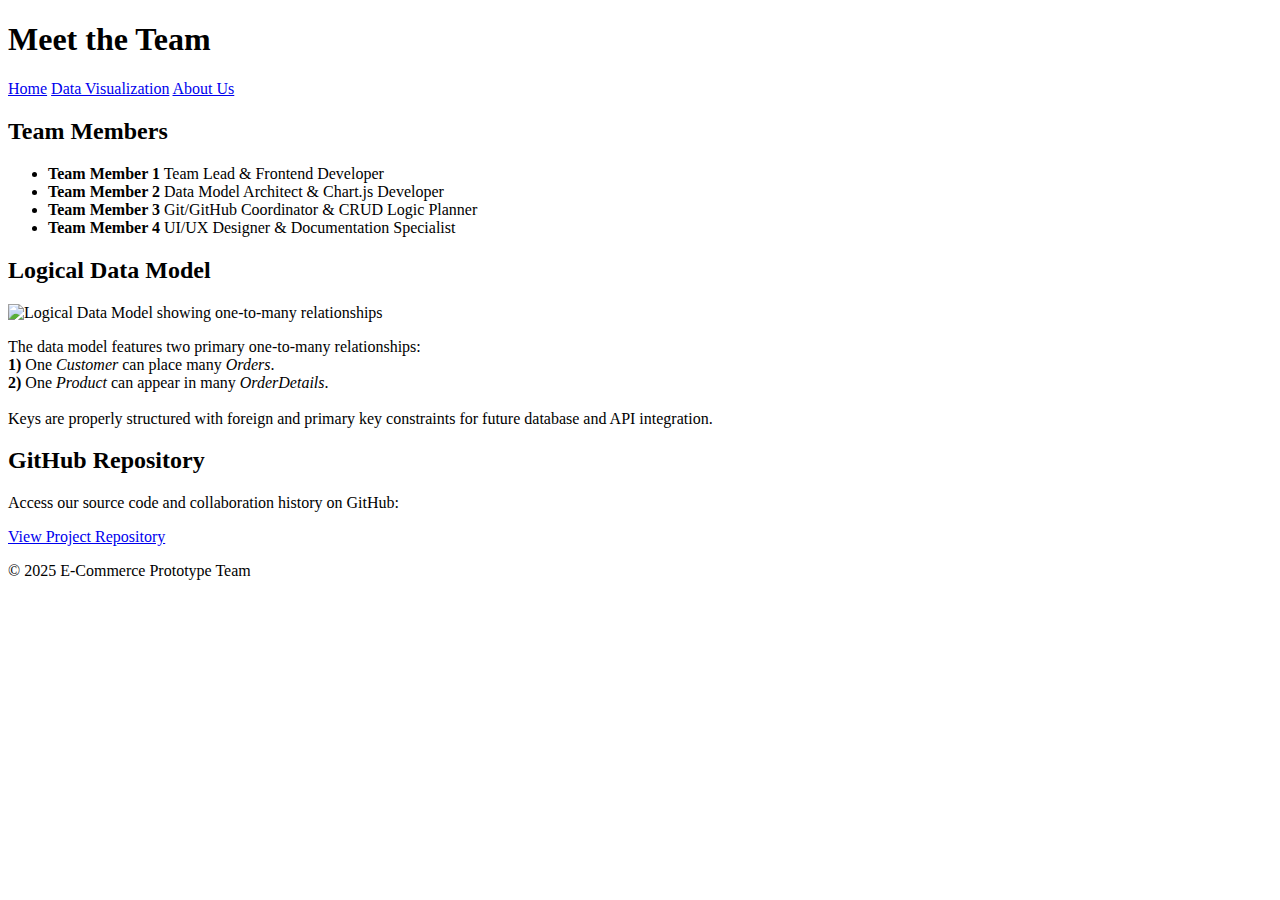
==== about.html @ 2547d7fe "First draft" ====
<!-- about.html -->
<!DOCTYPE html>
<html lang="en">
<head>
  <meta charset="UTF-8" />
  <meta name="viewport" content="width=device-width, initial-scale=1.0"/>
  <title>About Us</title>
  <link rel="stylesheet" href="css/styles.css"/>
</head>
<body>
  <header>
    <h1>Meet the Team</h1>
    <nav>
      <a href="index.html">Home</a>
      <a href="data.html">Data Visualization</a>
      <a href="about.html">About Us</a>
    </nav>
  </header>

  <main>
    <section class="team">
      <h2>Team Members</h2>
      <ul>
        <li><strong>Team Member 1</strong> Team Lead & Frontend Developer</li>
        <li><strong>Team Member 2</strong> Data Model Architect & Chart.js Developer</li>
        <li><strong>Team Member 3</strong> Git/GitHub Coordinator & CRUD Logic Planner</li>
        <li><strong>Team Member 4</strong> UI/UX Designer & Documentation Specialist</li>
      </ul>
    </section>

    <section class="model">
      <h2>Logical Data Model</h2>
      <img src="images/data-model.png" alt="Logical Data Model showing one-to-many relationships" style="max-width: 100%; height: auto;">
      <p>
        The data model features two primary one-to-many relationships:<br>
        <strong>1)</strong> One <em>Customer</em> can place many <em>Orders</em>.<br>
        <strong>2)</strong> One <em>Product</em> can appear in many <em>OrderDetails</em>.<br><br>
        Keys are properly structured with foreign and primary key constraints for future database and API integration.
      </p>
    </section>

    <section class="github">
      <h2>GitHub Repository</h2>
      <p>Access our source code and collaboration history on GitHub:</p>
      <a href="https://github.com/your-repo-link" target="_blank">View Project Repository</a>
    </section>
  </main>

  <footer>
    <p>&copy; 2025 E-Commerce Prototype Team</p>
  </footer>
</body>
</html>
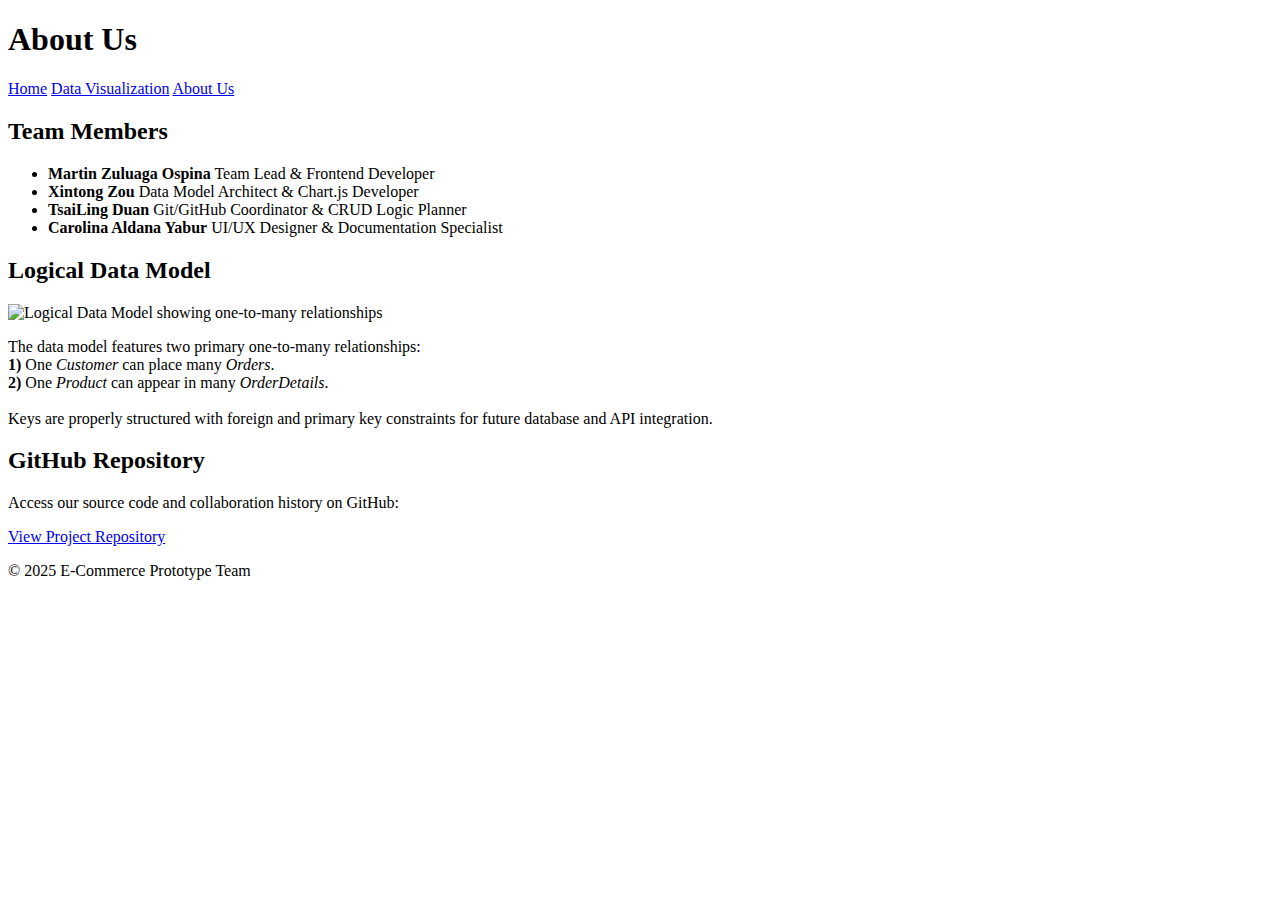
==== commit e575c234: "Updated info" ====
--- a/about.html
+++ b/about.html
@@ -9,7 +9,7 @@
 </head>
 <body>
   <header>
-    <h1>Meet the Team</h1>
+    <h1>About Us</h1>
     <nav>
       <a href="index.html">Home</a>
       <a href="data.html">Data Visualization</a>
@@ -21,10 +21,10 @@
     <section class="team">
       <h2>Team Members</h2>
       <ul>
-        <li><strong>Team Member 1</strong> Team Lead & Frontend Developer</li>
-        <li><strong>Team Member 2</strong> Data Model Architect & Chart.js Developer</li>
-        <li><strong>Team Member 3</strong> Git/GitHub Coordinator & CRUD Logic Planner</li>
-        <li><strong>Team Member 4</strong> UI/UX Designer & Documentation Specialist</li>
+        <li><strong>Martin Zuluaga Ospina</strong> Team Lead & Frontend Developer</li>
+        <li><strong>Xintong Zou</strong> Data Model Architect & Chart.js Developer</li>
+        <li><strong>TsaiLing Duan</strong> Git/GitHub Coordinator & CRUD Logic Planner</li>
+        <li><strong>Carolina Aldana Yabur</strong> UI/UX Designer & Documentation Specialist</li>
       </ul>
     </section>
 
